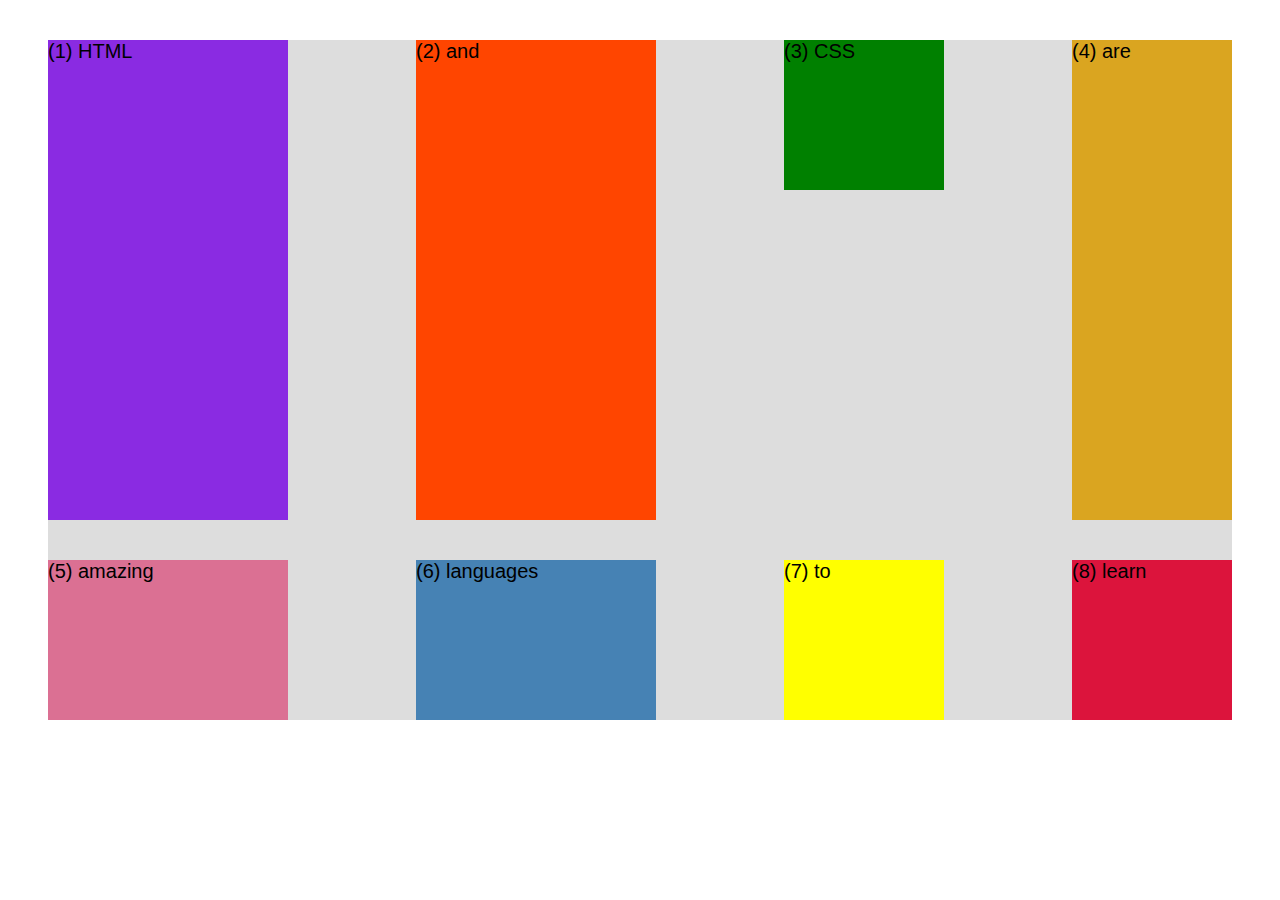
==== css-grid.html @ e234af22 "CSS Grid" ====
<!DOCTYPE html>
<html lang="en">
  <head>
    <meta charset="UTF-8" />
    <meta http-equiv="X-UA-Compatible" content="IE=edge" />
    <meta name="viewport" content="width=device-width, initial-scale=1.0" />
    <title>CSS Grid</title>
    <style>
      .el--1 {
        background-color: blueviolet;
      }
      .el--2 {
        background-color: orangered;
      }
      .el--3 {
        background-color: green;
        height: 150px;
      }
      .el--4 {
        background-color: goldenrod;
      }
      .el--5 {
        background-color: palevioletred;
      }
      .el--6 {
        background-color: steelblue;
      }
      .el--7 {
        background-color: yellow;
      }
      .el--8 {
        background-color: crimson;
      }

      .container--1 {
        /* STARTER */
        font-family: sans-serif;
        background-color: #ddd;
        font-size: 20px;
        margin: 40px;

        /* CSS GRID */
        display: grid;
        grid-template-columns: 15rem 15rem 10rem 10rem;
        grid-template-rows: 30rem 10rem;


        column-gap: 8rem;
        row-gap: 2.5rem;
        /* gap: 10px; */
      }

      .container--2 {
        /* STARTER */
        display: none;
        font-family: sans-serif;
        background-color: black;
        font-size: 40px;
        margin: 100px;

        width: 1000px;
        height: 600px;

        /* CSS GRID */
      }
    </style>
  </head>
  <body>
    <div class="container--1">
      <div class="el el--1">(1) HTML</div>
      <div class="el el--2">(2) and</div>
      <div class="el el--3">(3) CSS</div>
      <div class="el el--4">(4) are</div>
      <div class="el el--5">(5) amazing</div>
      <div class="el el--6">(6) languages</div>
      <div class="el el--7">(7) to</div>
      <div class="el el--8">(8) learn</div>
    </div>

    <div class="container--2">
      <div class="el el--1">(1)</div>
      <div class="el el--3">(3)</div>
      <div class="el el--4">(4)</div>
      <div class="el el--5">(5)</div>
      <div class="el el--6">(6)</div>
      <div class="el el--7">(7)</div>
    </div>
  </body>
</html>
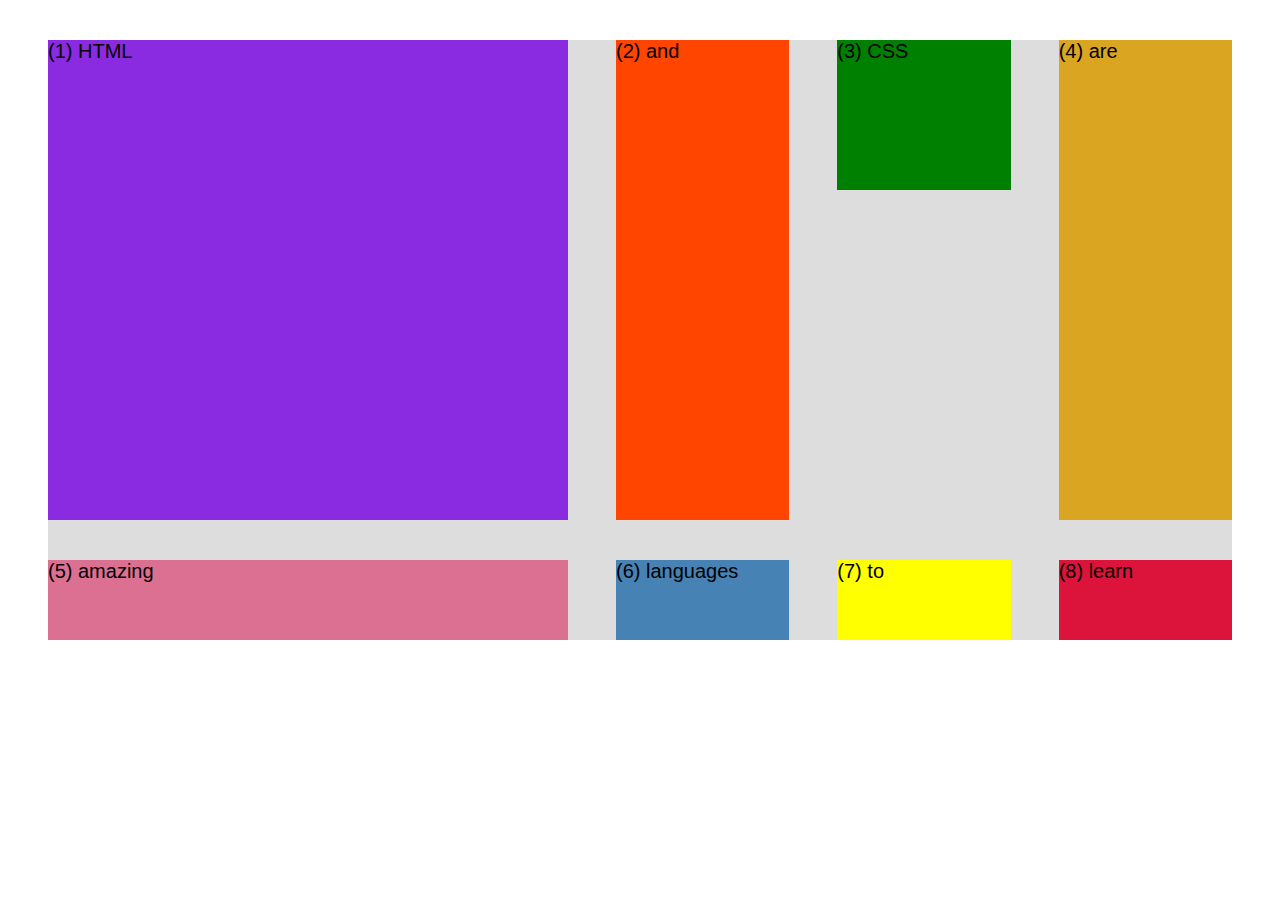
==== commit 457cebc0: "More CSS Grid" ====
--- a/css-grid.html
+++ b/css-grid.html
@@ -41,11 +41,13 @@
 
         /* CSS GRID */
         display: grid;
-        grid-template-columns: 15rem 15rem 10rem 10rem;
-        grid-template-rows: 30rem 10rem;
+        grid-template-columns: 3fr 1fr 1fr 1fr;
+        /* grid-template-columns: 3fr 1fr 1fr auto; */
+        /* grid-template-columns: repeat(4, 1fr); */
+        grid-template-rows: 30rem 5rem;
 
 
-        column-gap: 8rem;
+        column-gap: 3rem;
         row-gap: 2.5rem;
         /* gap: 10px; */
       }
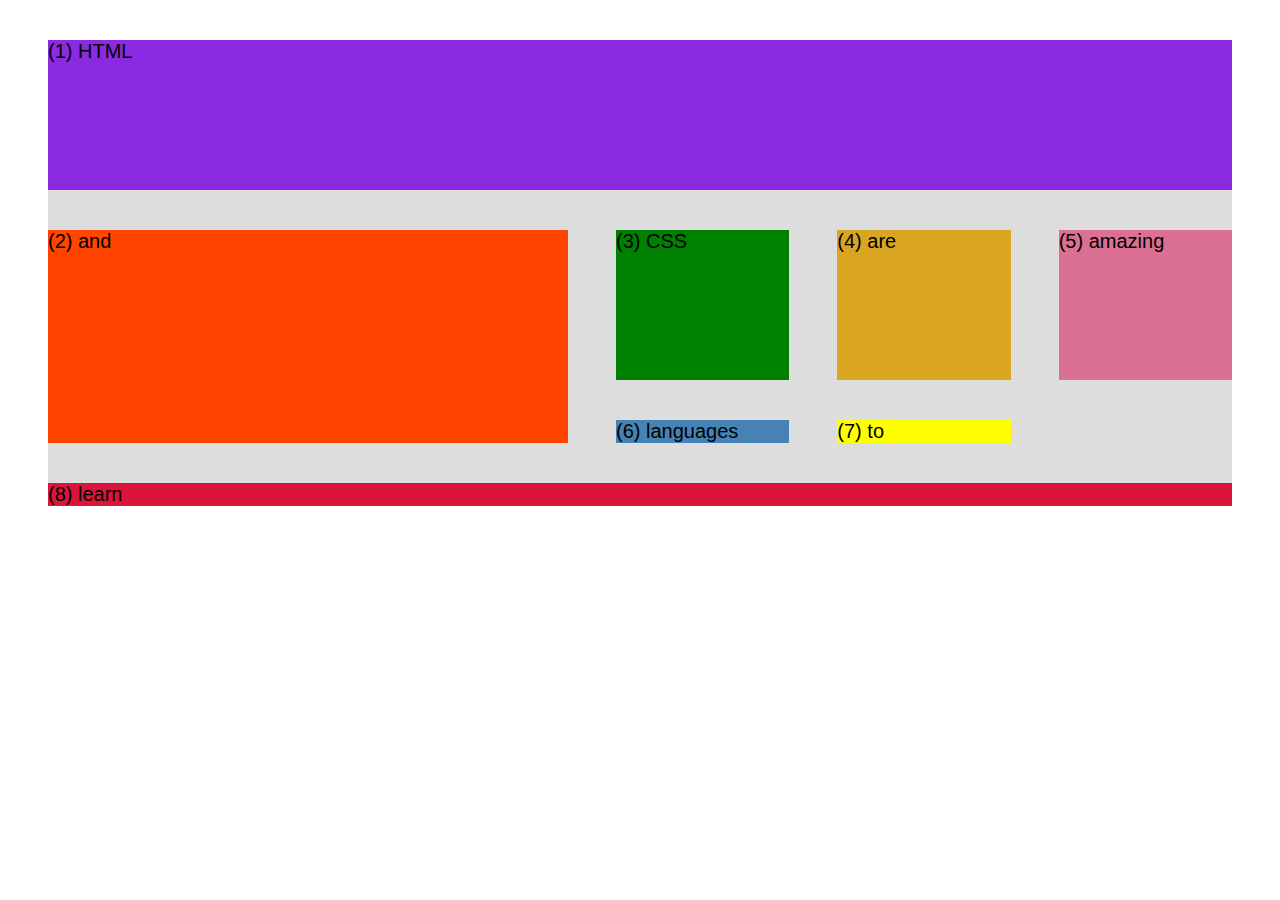
==== commit 492776a9: "Grid Again" ====
--- a/css-grid.html
+++ b/css-grid.html
@@ -7,9 +7,11 @@
     <title>CSS Grid</title>
     <style>
       .el--1 {
+        grid-column: 1 / 5;
         background-color: blueviolet;
       }
       .el--2 {
+        grid-row: 2 / 4;
         background-color: orangered;
       }
       .el--3 {
@@ -29,6 +31,7 @@
         background-color: yellow;
       }
       .el--8 {
+        grid-column: 1 / 5;
         background-color: crimson;
       }
 
@@ -44,7 +47,7 @@
         grid-template-columns: 3fr 1fr 1fr 1fr;
         /* grid-template-columns: 3fr 1fr 1fr auto; */
         /* grid-template-columns: repeat(4, 1fr); */
-        grid-template-rows: 30rem 5rem;
+        grid-template-rows: 1fr 1fr;
 
 
         column-gap: 3rem;
